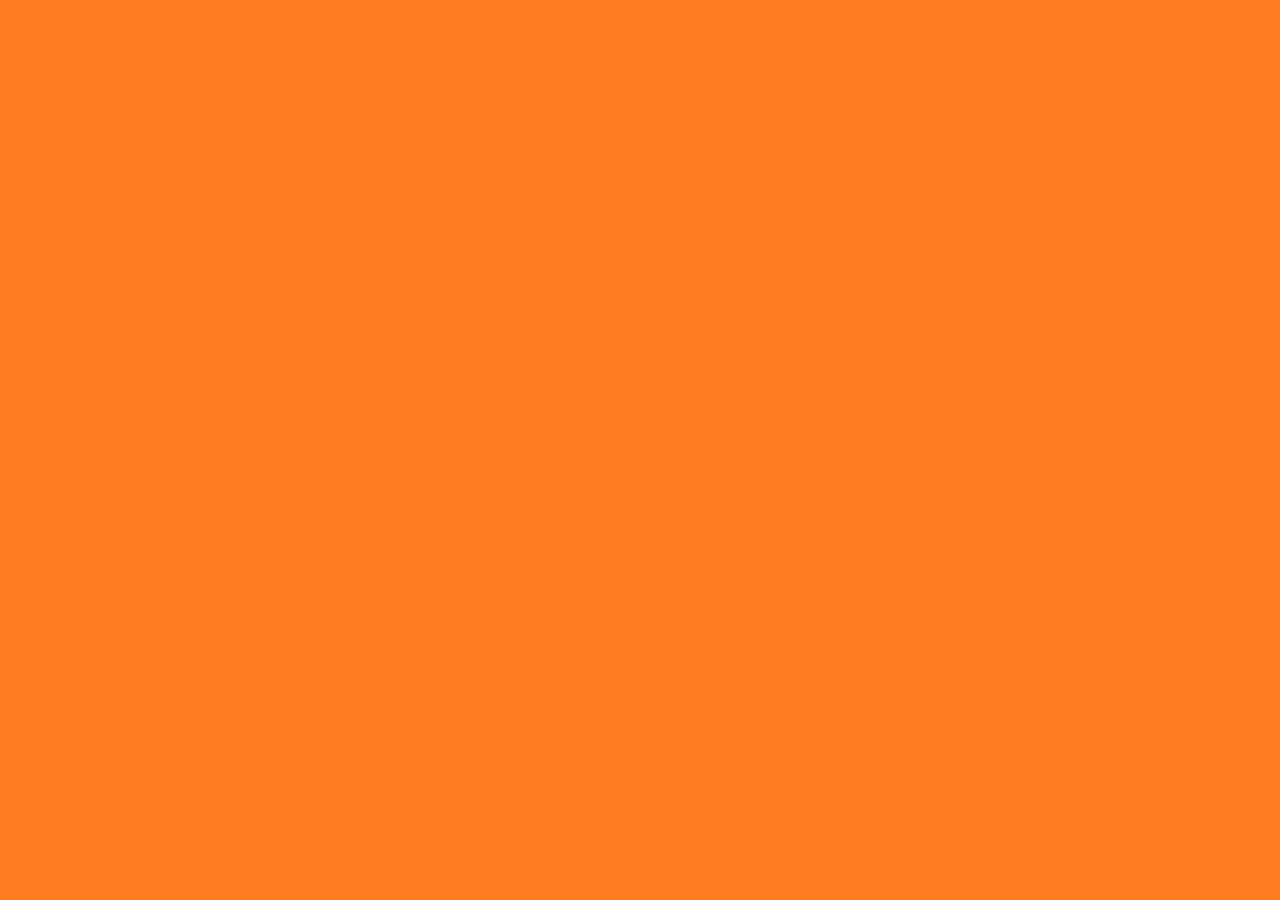
==== main.html @ c2c45706 "basic shit" ====
<html lang="en">
<head>
  <meta charset="utf-8">
  <meta name="viewport" content="width=device-width, initial-scale=1">
  <link rel="icon" type="image/gif/png" href="portrait.png"> 
  <title>Werner Seelenbinder</title>
  <meta name="description" content="Werner Seelenbinder">
  <meta name="author" content="SitePoint">
  <meta property="og:title" content="Werner Seelenbinder">
  <meta property="og:description" content="Werner Seelenbinder">
  <link rel="stylesheet" href="main_style.css">

</head>

<body>

  <script src="main_scripts.js"></script>
</body>
</html>
---- main_style.css ----
body {
    background-color: #fd7921;
}
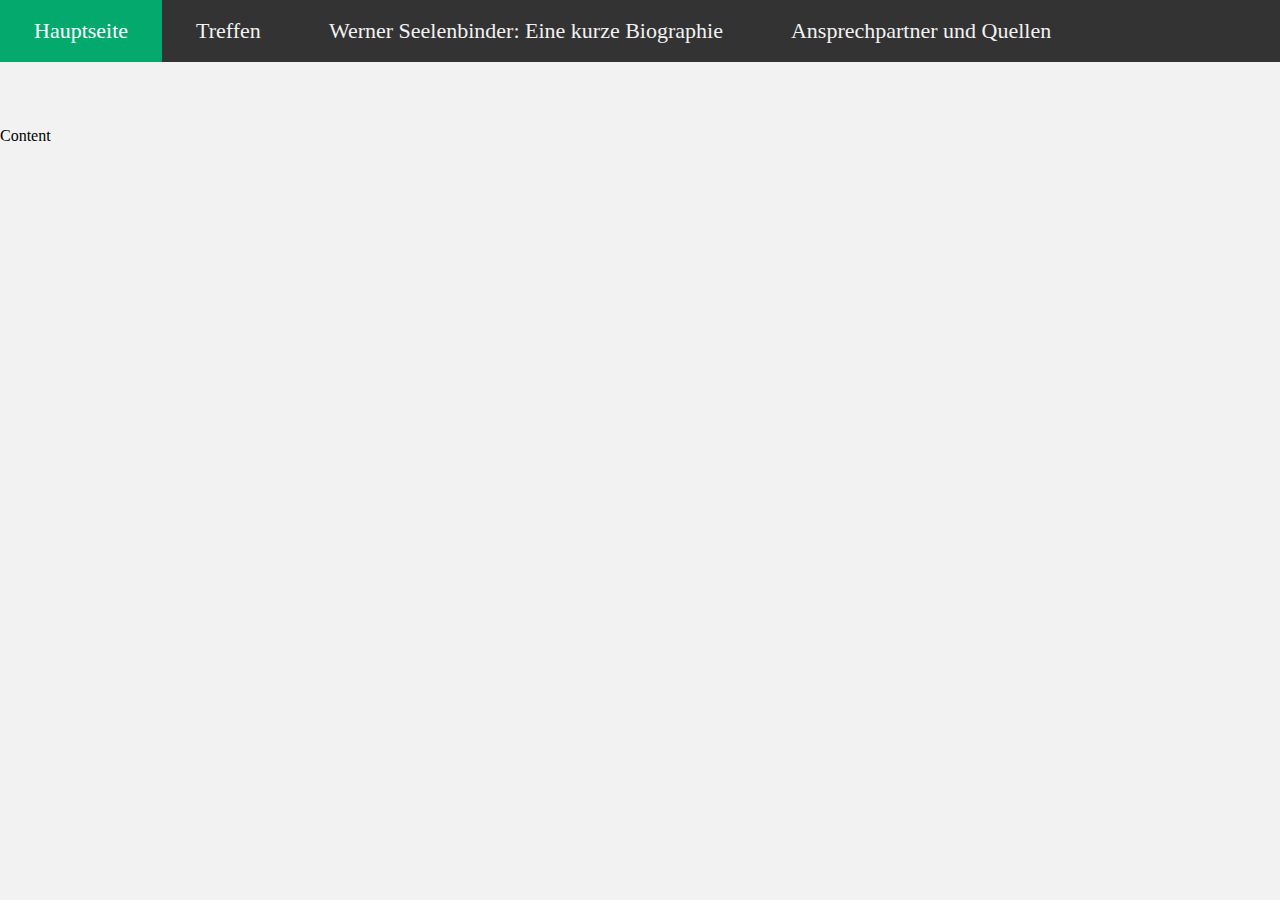
==== commit 624feeb0: "added topnav" ====
--- a/main.html
+++ b/main.html
@@ -13,7 +13,16 @@
 </head>
 
 <body>
+  <div class="topnav">
+    <a class="active" href="main.html">Hauptseite</a>
+    <a href="#news">Treffen</a>
+    <a href="#contact">Werner Seelenbinder: Eine kurze Biographie</a>
+    <a href="#about">Ansprechpartner und Quellen</a>
+  </div>
 
+  <div class="main_text">
+    Content
+  </div>
   <script src="main_scripts.js"></script>
 </body>
 </html>--- a/main_style.css
+++ b/main_style.css
@@ -1,3 +1,47 @@
 body {
-    background-color: #fd7921;
-}+    background-color: #f2f2f2;
+    width: 100%;
+    height: 100%;
+    margin: 0px;
+    padding: 0px;
+    overflow-x: hidden;
+}
+.main_text {
+    background-color: f2f2f2;
+    color: black;
+    margin-top: 65px;
+    width: 1100px;
+    height: 700px;
+}
+
+
+.topnav {
+    background-color: #333;
+    position: relative;
+    left: 0px;
+    height: 62px;
+    width: 100%;
+    margin: 0px;
+  }
+  
+  /* Style the links inside the navigation bar */
+  .topnav a {
+    float: left;
+    color: #f2f2f2;
+    text-align: center;
+    padding: 18px 34px;
+    text-decoration: none;
+    font-size: 22px;
+  }
+  
+  /* Change the color of links on hover */
+  .topnav a:hover {
+    background-color: #ddd;
+    color: black;
+  }
+  
+  /* Add a color to the active/current link */
+  .topnav a.active {
+    background-color: #04AA6D;
+    color: white;
+  }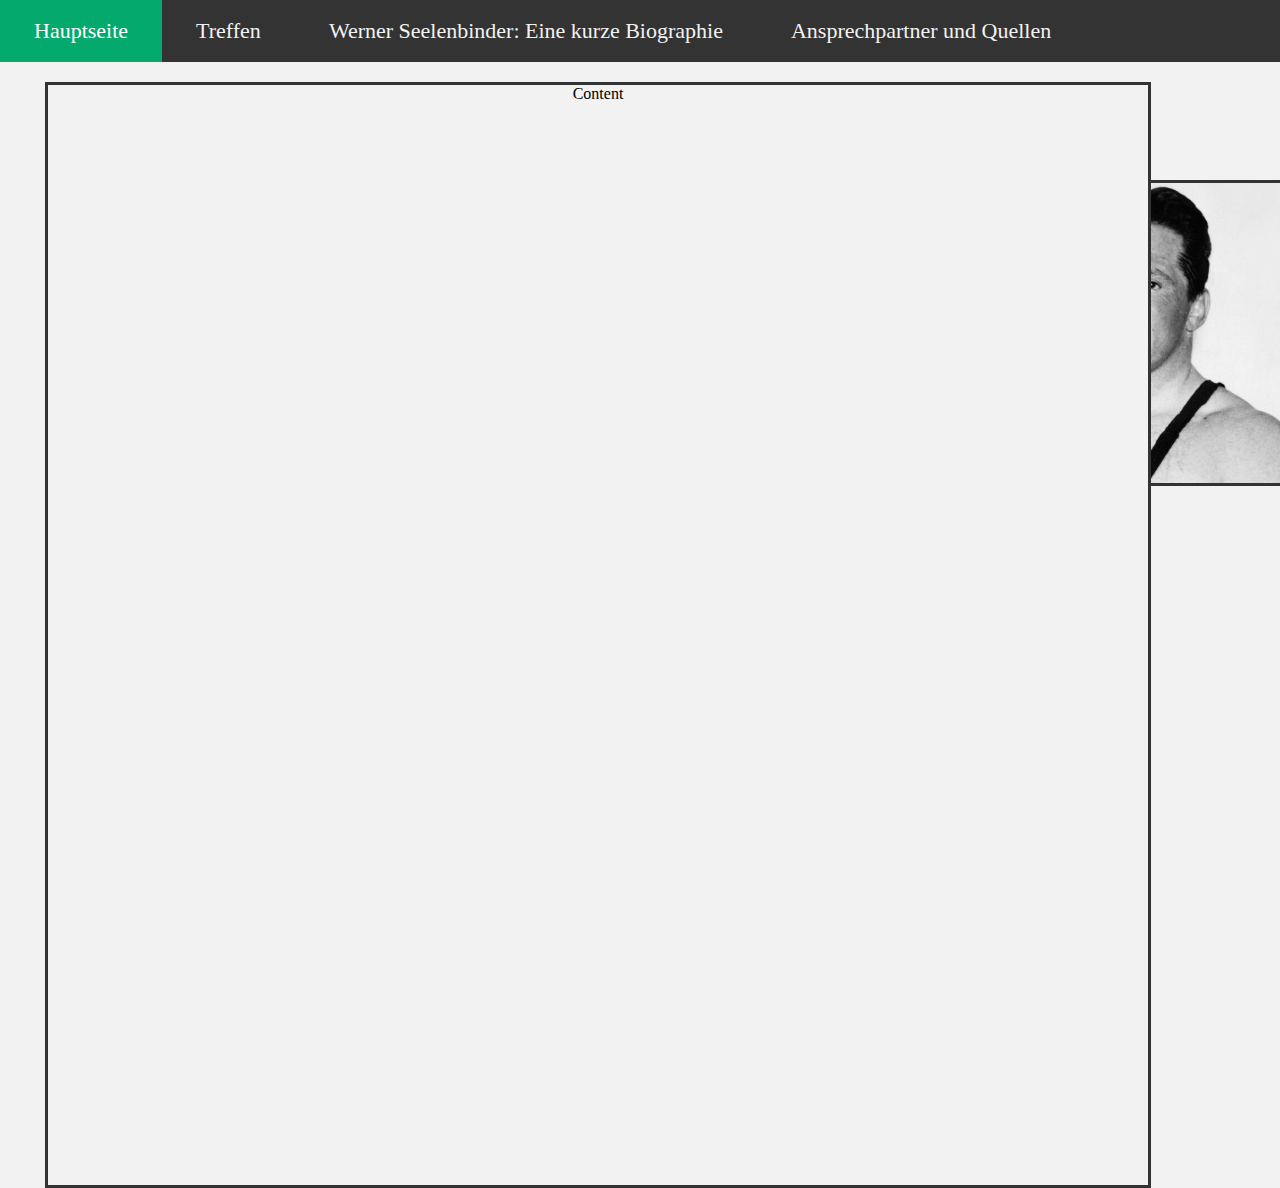
==== commit 2be8a794: "added pics and sidebar" ====
--- a/main.html
+++ b/main.html
@@ -19,10 +19,13 @@
     <a href="#contact">Werner Seelenbinder: Eine kurze Biographie</a>
     <a href="#about">Ansprechpartner und Quellen</a>
   </div>
-
+  <div class="werner">
+    <img src="werner_seelenbinder_ringer_outfit.jpg">
+  </div>
   <div class="main_text">
     Content
   </div>
+
   <script src="main_scripts.js"></script>
 </body>
 </html>--- a/main_style.css
+++ b/main_style.css
@@ -7,14 +7,31 @@
     overflow-x: hidden;
 }
 .main_text {
+    position: relative;
+    left: 45px;
+    top: 20px;
+    text-align: center;
     background-color: f2f2f2;
     color: black;
-    margin-top: 65px;
     width: 1100px;
-    height: 700px;
+    height: 1100px;
+    border: solid #333;
 }
 
-
+.werner {
+    position: absolute;
+    left: 72%;
+    top: 20%;
+    height: 100%;
+    width: 20px;
+    margin: 0px;
+}
+.werner img {
+    margin-right: 20px;
+    height: 300px;
+    width: auto;
+    border: solid #333;
+}
 .topnav {
     background-color: #333;
     position: relative;
